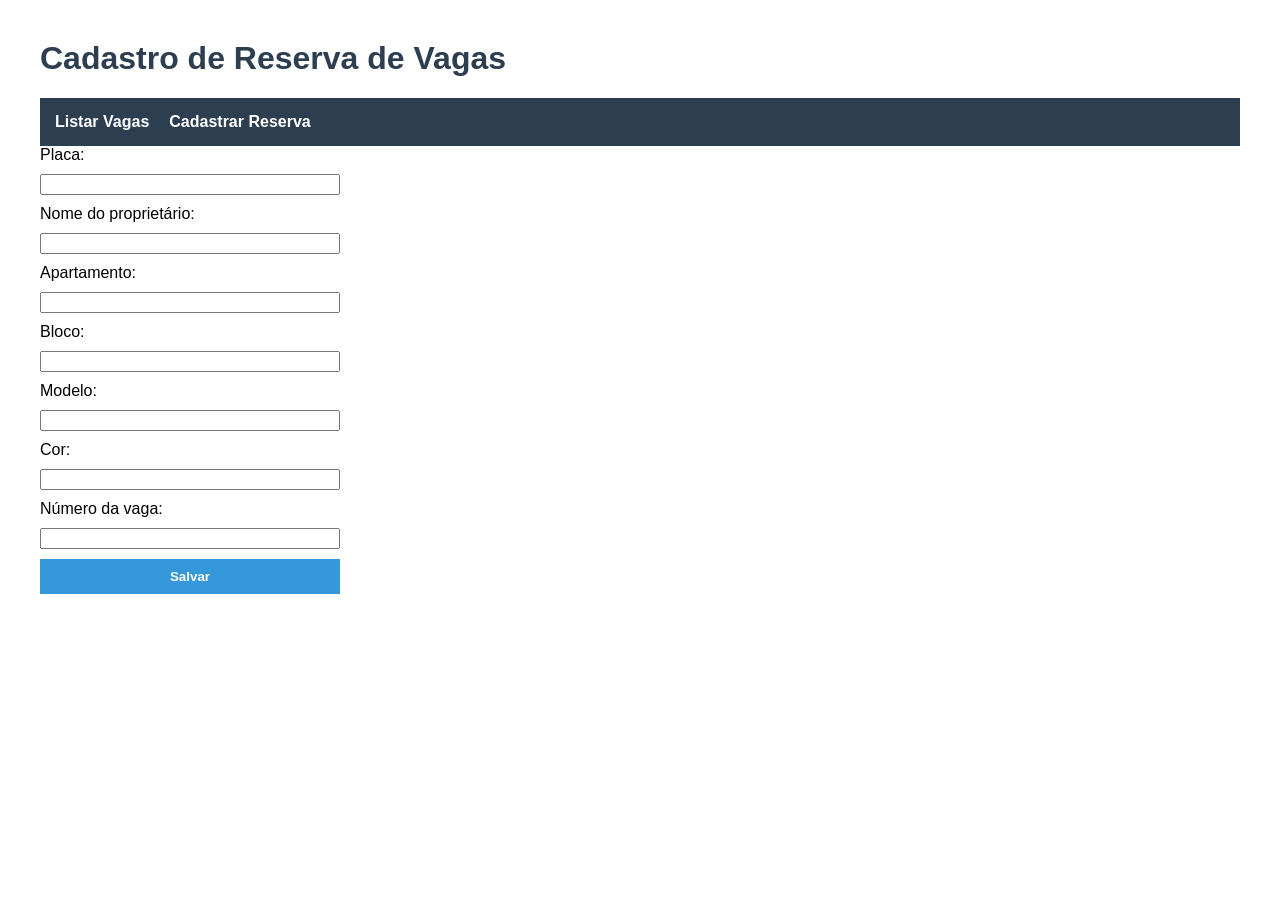
==== cadastro.html @ c973dd48 "v1 - Criação do básico" ====
<!DOCTYPE html>
<html>
    <head>
        <meta charset="UTF-8">
        <title>Cadastro de Vagas</title>
        <link rel="stylesheet" href="css/style.css">
    </head>
    
    <body>
        <h1>Cadastro de Reserva de Vagas</h1>

        <nav class="menu">
            <a href="index.html">Listar Vagas</a>
            <a href="cadastro.html">Cadastrar Reserva</a>
        </nav>

        <form id="formCadastro">
            <label>Placa:</label>
            <input type="text" id="placa" required>

            <label>Nome do proprietário:</label>
            <input type="text" id="nome" required>

            <label>Apartamento:</label>
            <input type="number" id="apartamento" required>

            <label>Bloco:</label>
            <input type="text" id="bloco" required>

            <label>Modelo:</label>
            <input type="text" id="modelo" required>

            <label>Cor:</label>
            <input type="text" id="cor" required>

            <label>Número da vaga:</label>
            <input type="number" id="vaga" required>

            <button type="submit">Salvar</button>
        </form>

        <script src="js/cadastro.js"></script>
    </body>
</html>
---- css/style.css ----
body{
    font-family: Arial, Helvetica, sans-serif;
    margin: 40px;
}

h1{
    color: #2c3e50;
}

form{
    width: 300px;
    display: flex;
    flex-direction: column;
    gap: 10px;
}

button{
    background: #3498db;
    color: white;
    font-weight: bold;
    border: none;
    padding: 10px;
    cursor: pointer;
}

button:hover{
    background: #257ab3;
    cursor: pointer;
}

table{
    margin-top: 30px;
    width: 400px;
    border-collapse: collapse;
}

td, th{
    padding: 10px;
    text-align: center;
}

.menu{
    background: #2c3e50;
    padding: 15px;
    display: flex;
    gap: 20px;
}

.menu a{
    color: white;
    text-decoration: none;
    font-weight: bold;
}

.menu a:hover{
    color: #f1c40f;
}
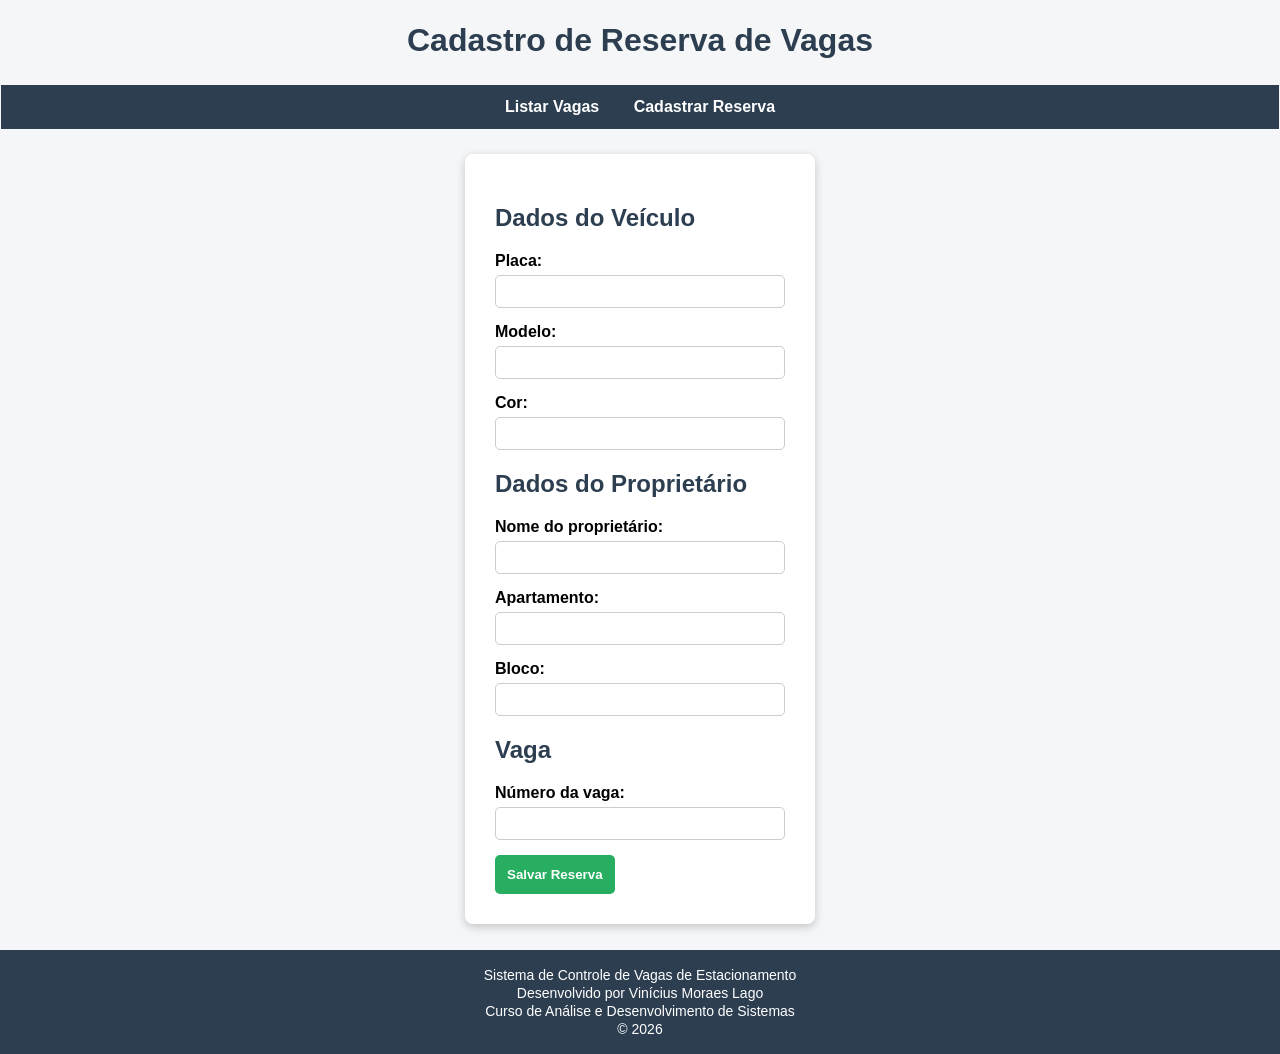
==== commit da0405f0: "v2 - Final app estilizado" ====
--- a/cadastro.html
+++ b/cadastro.html
@@ -1,44 +1,74 @@
 <!DOCTYPE html>
 <html>
     <head>
-        <meta charset="UTF-8">
+        <meta charset="UTF-8" name="viewport" content="width=device-width, initial-scale=1.0">
         <title>Cadastro de Vagas</title>
         <link rel="stylesheet" href="css/style.css">
     </head>
     
     <body>
+        <div class="container">
         <h1>Cadastro de Reserva de Vagas</h1>
 
         <nav class="menu">
+            <div class="botoes">
             <a href="index.html">Listar Vagas</a>
             <a href="cadastro.html">Cadastrar Reserva</a>
+            </div>
         </nav>
 
-        <form id="formCadastro">
+        <form id="formCadastro" class="formulario">
+            <h2>Dados do Veículo</h2>
+
+            <div class="campo">
             <label>Placa:</label>
-            <input type="text" id="placa" required>
+            <input type="text" id="placa" style="text-transform: uppercase;" required>
+            </div>
 
+            <div class="campo">
+            <label>Modelo:</label>
+            <input type="text" id="modelo" required>    
+            </div>
+
+            <div class="campo">
+            <label>Cor:</label>
+            <input type="text" id="cor" required>
+            </div>  
+
+            <h2>Dados do Proprietário</h2>
+            
+            <div class="campo">
             <label>Nome do proprietário:</label>
             <input type="text" id="nome" required>
+            </div>
 
+            <div class="campo">
             <label>Apartamento:</label>
             <input type="number" id="apartamento" required>
+            </div>
 
+            <div class="campo">
             <label>Bloco:</label>
             <input type="text" id="bloco" required>
+            </div>
 
-            <label>Modelo:</label>
-            <input type="text" id="modelo" required>
+            <h2>Vaga</h2>      
 
-            <label>Cor:</label>
-            <input type="text" id="cor" required>
-
+            <div class="campo">
             <label>Número da vaga:</label>
             <input type="number" id="vaga" required>
+            </div>
 
-            <button type="submit">Salvar</button>
+            <button type="submit" class="btnSalvar">Salvar Reserva</button>
         </form>
 
         <script src="js/cadastro.js"></script>
+        </div>
+        <footer>
+            <p>Sistema de Controle de Vagas de Estacionamento</p>
+            <p>Desenvolvido por Vinícius Moraes Lago</p>
+            <p>Curso de Análise e Desenvolvimento de Sistemas</p>
+            <p>© 2026</p>
+        </footer>
     </body>
 </html>
--- a/css/style.css
+++ b/css/style.css
@@ -1,47 +1,79 @@
-body{
+*{
+    box-sizing: border-box;
+}
+
+html, body{
     font-family: Arial, Helvetica, sans-serif;
-    margin: 40px;
+    font-size: 16px;
+    margin: 0;
+    padding: 0;
+    height: 100%;
+}
+
+body {
+    display: flex;
+    flex-direction: column;
+}
+
+footer {
+    background:#2c3e50;
+    color:white;
+    text-align:center;
+    padding:15px;
+}
+
+footer p {
+    margin:2px;
+    font-size:14px;
 }
 
 h1{
     color: #2c3e50;
-}
-
-form{
-    width: 300px;
-    display: flex;
-    flex-direction: column;
-    gap: 10px;
-}
-
-button{
-    background: #3498db;
-    color: white;
-    font-weight: bold;
-    border: none;
-    padding: 10px;
-    cursor: pointer;
-}
-
-button:hover{
-    background: #257ab3;
-    cursor: pointer;
+    text-align: center;
+    margin-bottom: 2%;
+    font-size: 2rem;
 }
 
 table{
-    margin-top: 30px;
-    width: 400px;
-    border-collapse: collapse;
-}
-
-td, th{
-    padding: 10px;
+    width:100%;
+    border-collapse:collapse;
+    border: 1;
+    border-radius: 5px ;
+}
+
+.tabela {
+    background:white;
+    padding:20px;
+    border-radius:8px;
+    width:90%;
+    max-width: 500px;
+    margin:auto;
+    margin-top: 2%;
+    box-shadow:0 3px 10px rgba(0,0,0,0.2);
+}
+
+th{
+    background:#2c3e50;
+    color:white;
+    padding:10px;
+}
+
+td {
+    padding:10px;
+    border-bottom:1px solid #ddd;
     text-align: center;
+}
+
+tr:hover {
+    background:#f5f5f5;
+}
+
+tr:nth-child(even) {
+    background: #f8f9fa;
 }
 
 .menu{
     background: #2c3e50;
-    padding: 15px;
     display: flex;
     gap: 20px;
 }
@@ -50,8 +82,152 @@
     color: white;
     text-decoration: none;
     font-weight: bold;
+    padding: 15px;
+    font-size: 1rem;
+}
+
+.botoes {
+    margin-left: auto;
+    margin-right: auto;
+    padding-top: 1%;
+    padding-bottom: 1%;
 }
 
 .menu a:hover{
     color: #f1c40f;
+}
+
+.ocupada {
+    background: #fde2e2;
+    color:#c0392b;
+    padding:5px 10px;
+    border-radius:5px;
+}
+
+.disponivel {
+    background: #e6f6ea;
+    color:#1e8449;
+    padding:5px 10px;
+    border-radius:5px;
+}
+
+.container {
+    background-color: #f4f6f8;
+    padding: 1px;
+    flex: 1;
+}
+
+.formulario{
+    background:white;
+    padding:30px;
+    border-radius:8px;
+    width:90%;
+    max-width: 350px;
+    margin-right:auto;
+    margin-left: auto;
+    margin-top: 2% ;
+    margin-bottom: 2%;
+    box-shadow:0 3px 10px rgba(0,0,0,0.2);
+}
+
+.formulario h2{
+    margin-top:20px;
+    color:#2c3e50;
+}
+
+.campo{
+    display:flex;
+    flex-direction:column;
+    margin-bottom:15px;
+}
+
+.campo label{
+    font-weight:bold;
+    margin-bottom:5px;
+}
+
+.campo input{
+    padding:8px;
+    border:1px solid #ccc;
+    border-radius:5px;
+}
+
+.campo input:focus{
+    border-color:#3498db;
+    outline:none;
+}
+
+.btnSalvar{
+    background:#27ae60;
+    color:white;
+    padding:12px;
+    border:none;
+    border-radius:5px;
+    font-weight:bold;
+    cursor:pointer;
+}
+
+.btnSalvar:hover{
+    background:#1e874b;
+}
+
+@media (max-width: 683px){
+
+    h1{
+        font-size: 1.5rem;
+    }
+
+    .menu{
+        flex-direction: column;
+        align-items: center;
+    }
+
+    .menu a{
+        width: 100%;
+        text-align: center;
+        font-size: 1rem;
+        padding: 8px;
+    }
+
+    .tabela {
+        width: 90%;
+        padding: 15px;
+    }
+
+    .formulario{
+        width: 75%;
+    }
+
+    .formulario h2{
+        font-size: 16px;
+    }
+
+    td, th {
+        padding: 8px;
+    }
+
+    .botoes {
+        padding: 2%;
+    }
+
+    table{
+        width: 95%;
+    }
+
+    body{
+        font-size: 12px;
+    }
+
+    .ocupada, .disponivel {
+        padding: 4px 6px;
+    }
+
+    footer {
+        padding: 2px;
+    }
+
+    .btnSalvar {
+        width: 100%;
+    }
+
 }
